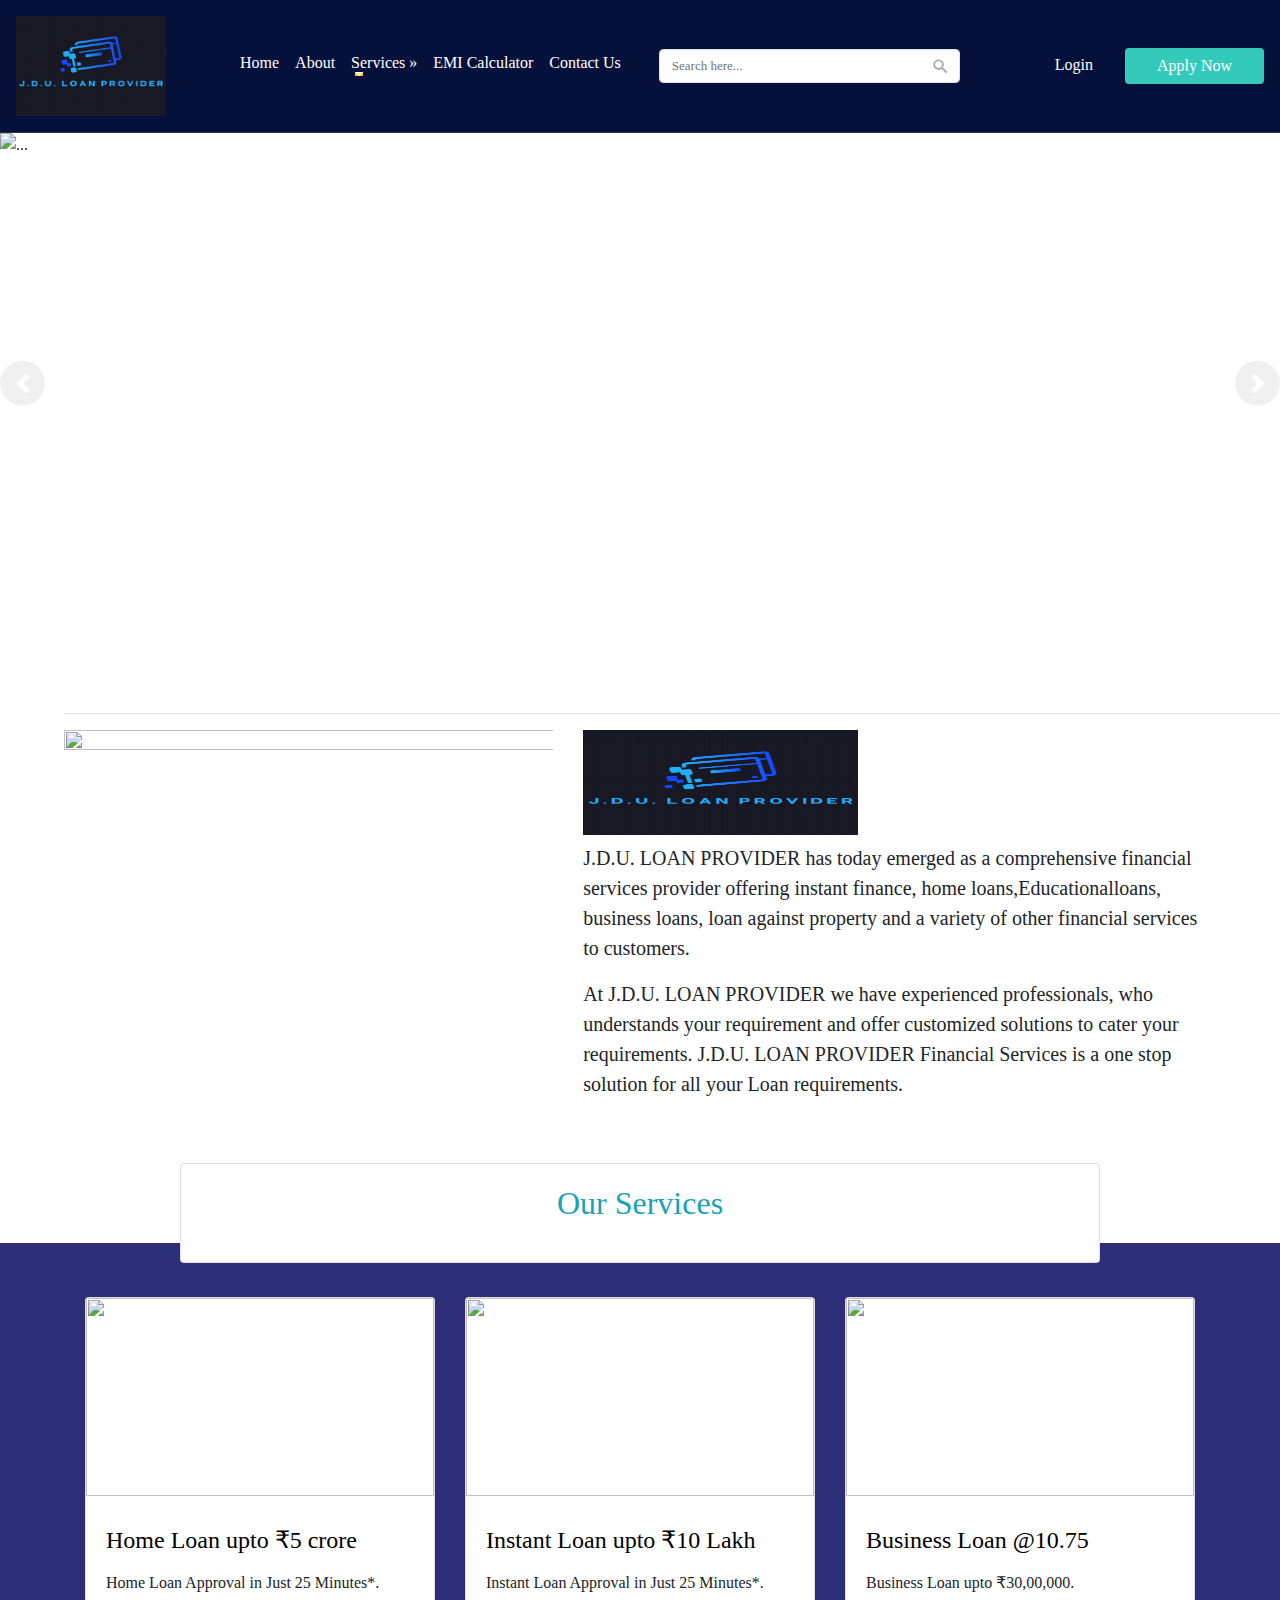
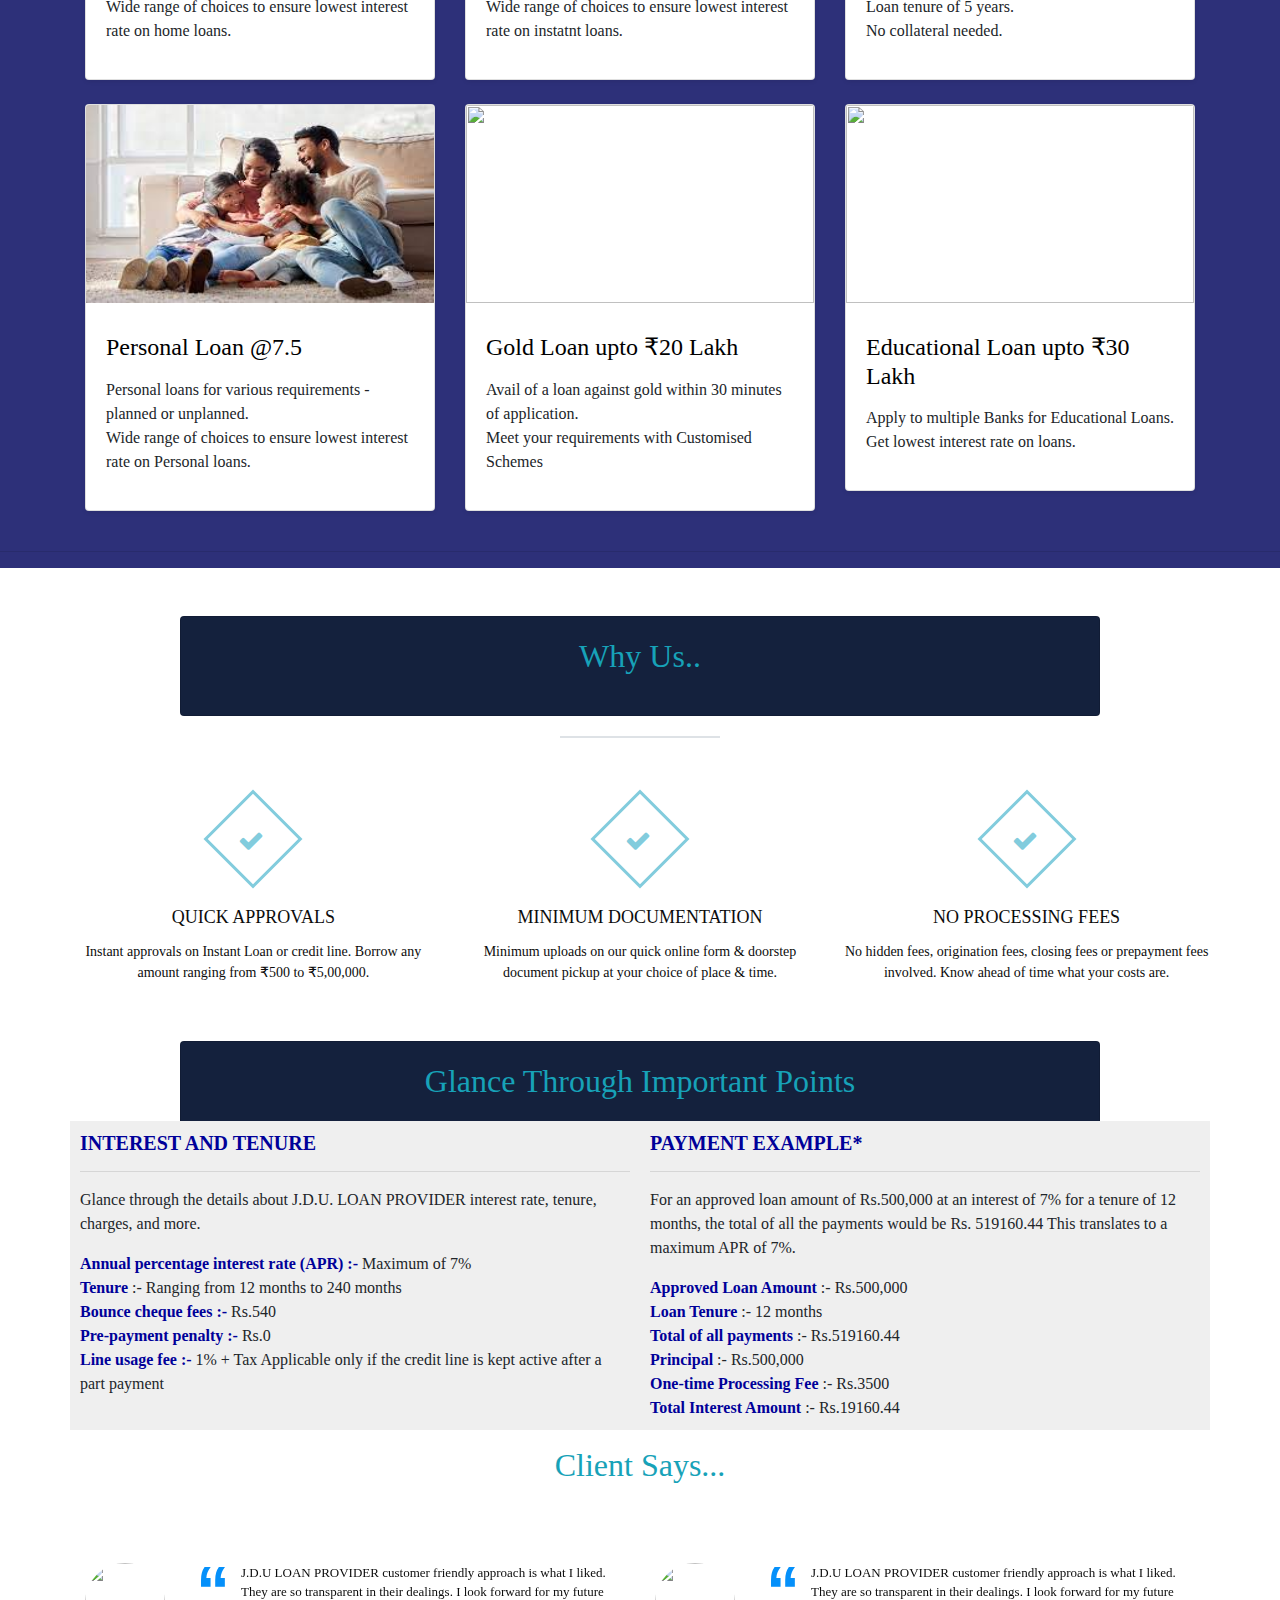
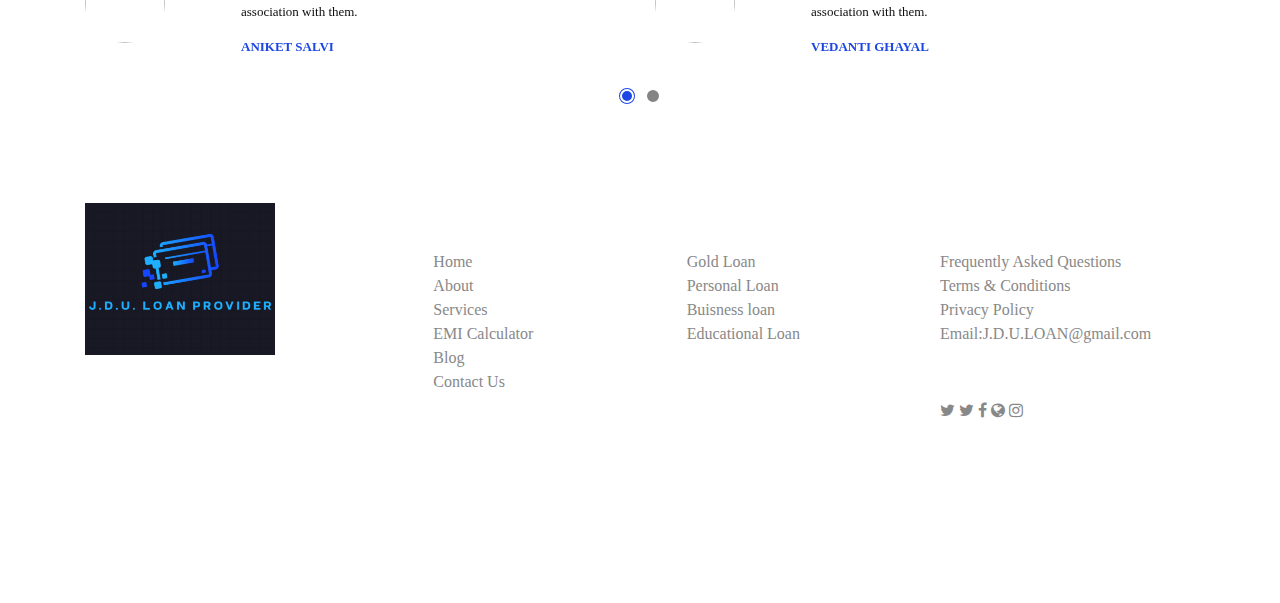
==== index.html @ 25e85b2e "Add files via upload" ====
<!doctype html>
<html lang="en">

<head>
    <!-- Required meta tags -->
    <meta charset="utf-8">
    <meta name="viewport" content="width=device-width, initial-scale=1, shrink-to-fit=no">

    <link rel="stylesheet" href="https://cdnjs.cloudflare.com/ajax/libs/font-awesome/4.7.0/css/font-awesome.min.css">

    <link rel="stylesheet" href="https://fonts.googleapis.com/icon?family=Material+Icons">

    <!-- Bootstrap CSS -->
    <link rel="stylesheet" href="https://cdn.jsdelivr.net/npm/bootstrap@4.4.1/dist/css/bootstrap.min.css"
        integrity="sha384-Vkoo8x4CGsO3+Hhxv8T/Q5PaXtkKtu6ug5TOeNV6gBiFeWPGFN9MuhOf23Q9Ifjh" crossorigin="anonymous">

    <!-- CSS -->
    <link rel="stylesheet" href="style.css">

    <link rel="shortcut icon" href="https://sdfinancialsolutions.com/wp-content/uploads/2021/09/logo.png"
        type="image/x-icon">

    <title>J.D.U. LOAN PROVIDER</title>
</head>

<body>
    <!-- Navbar -->
    <nav class="navbar navbar-expand-lg navbar navbar-custom" text-success>
        <a href="#" class="navbar-brand">
            <img src="Screenshot 2024-11-14 180824.png"  width="150" height="100">
        </a>
        <button type="button" class="navbar-toggler" data-toggle="collapse" data-target="#navbarCollapse">
            <span class="navbar-toggler-icon"></span>
        </button>
        <!-- Collection of nav links, forms, and other content for toggling -->
        <div id="navbarCollapse" class="collapse navbar-collapse justify-content-start">
            <div class="navbar-nav ms-auto">
                <a href="index.html" class="nav-item nav-link active">Home</a>
                <a href="about.html" class="nav-item nav-link">About</a>
                <div class="nav-item dropdown">
                    <a href="services.html" data-toggle="dropdown" class="nav-item nav-link dropdown-toggle">Services
                        &raquo</a>
                    <ul class="dropdown-menu">
                        <li>
                            <a href="goldl.html" class="dropdown-item">
                                <h7>Gold Loan </h7>
                            </a>
                            <a href="buisness.html" class="dropdown-item">
                                <h7>Business Loan </h7>
                            </a>
                            <a href="education.html" class="dropdown-item">
                                <h7>Educational Loan </h7>
                            </a>

                            <a href="personal.html" class="dropdown-item">
                                <h7>Personal Loan &raquo;</h7>
                            </a>
                            <!-- <ul class="dropdown-menu submenu">
                                <li><a href="" class="dropdown-item">
                                        <h7>Home Loan</h7>
                                    </a></li>
                                <li><a href="" class="dropdown-item">
                                        <h7>Women Personal Loan</h7>
                                    </a></li>
                                <li><a href="" class="dropdown-item">
                                        <h7>Car Loan</h7>
                                    </a></li>
                                <li><a href="" class="dropdown-item">
                                        <h7>Marriage Loan</h7>
                                    </a></li>
                            </ul>
                        </li>
                    </ul> -->
                    </li>
                </div>
                <a href="emical.html" class="nav-item nav-link">EMI Calculator</a>
                <a href="contact.html" class="nav-item nav-link">Contact Us</a>
            </div>
            <form class="navbar-form form-inline">
                <div class="input-group search-box">
                    <input type="text" id="search" class="form-control" placeholder="Search here...">
                    <div class="input-group-append">
                        <span class="input-group-text">
                            <i class="material-icons">&#xE8B6;</i>
                        </span>
                    </div>
                </div>
            </form>
            <div class="navbar-nav ml-auto action-buttons">
                <div class="nav-item dropdown">
                    <a href="Register.html" data-toggle="dropdown" class="nav-link dropdown-toggle mr-4">Login</a>
                    <div class="dropdown-menu action-form">
                        <form action="/examples/actions/confirmation.php" method="post">
                            <p class="hint-text">Sign in with</p>
                            <div class="form-group social-btn clearfix">
                                <a href="#" class="btn btn-secondary google-btn float-left"><i
                                        class="fa fa-google"></i>Google</a>
                                <a href="#" class="btn btn-secondary facebook-btn float-right"><i
                                        class="fa fa-facebook"></i> Facebook</a>
                            </div>
                            <div class="or-seperator"><b>or</b></div>
                            <div class="form-group">
                                <input type="text" class="form-control" placeholder="Username" required="required">
                            </div>
                            <div class="form-group">
                                <input type="password" class="form-control" placeholder="Password" required="required">
                            </div>
                            <input type="submit" class="btn btn-primary btn-block" value="Login">
                            <div class="text-center mt-2">
                                <a href="#">Forgot Your password?</a>
                                <br>
                                <a href="Register.html">Don't have an account?Register Here</a>

                            </div>

                        </form>
                    </div>
                </div>

                <button class="btn btn-primary dropdown-toggle sign-up-btn" type="submit"> <a href="apply.html">Apply
                        Now</a>
                </button>

            </div>
        </div>
    </nav>
<!-- Navbar end -->

<!-- Hero section start -->
    <section class="hero-section">
        <div id="carouselExampleCaptions" class="carousel slide carousel-fade" data-ride="carousel">
            <ol class="carousel-indicators">
                <li data-target="#carouselExampleCaptions" data-slide-to="0" class="active"></li>
                <li data-target="#carouselExampleCaptions" data-slide-to="1"></li>
                <li data-target="#carouselExampleCaptions" data-slide-to="2"></li>
                <li data-target="#carouselExampleCaptions" data-slide-to="3"></li>
                <li data-target="#carouselExampleCaptions" data-slide-to="4"></li>
            </ol>
            <div class="carousel-inner">
                <div class="carousel-item active">
                    <img src="https://media.istockphoto.com/id/1317735314/photo/loan-mortgage.jpg?s=170667a&w=0&k=20&c=5fuERid3pW6troapmbbFOUkQNCwIQa-ELCeMDvdw8Sg="
                        width="1400" height="500" class="d-block w-100" alt="...">
                    <div class="carousel-caption d-none d-md-block">
                        <h1>Welcome To J.D.U. LOAN PROVIDER</h1>
                        <p>Your Loan, Tailored for You</p>
                        <h3>We'll take support off your hands so that you can focus on growth.</h3>
                    </div>
                </div>

                <div class="carousel-item">
                    <img src="https://www.indusind.com/iblogs/wp-content/uploads/5-Essential-Tips-to-Consider-Before-Taking-a-Personal-Loan.jpg"
                        width="1400" height="500" class="d-block w-100" alt="...">
                    <div class="carousel-caption d-none d-md-block">
                        <h1>Welcome To J.D.U. LOAN PROVIDER</h1>
                        <h3>Giving people hope amidst trying times</h3>
                    </div>
                </div>

                <div class="carousel-item">
                    <img src="https://buddy4study.s3.ap-southeast-1.amazonaws.com/blog/uploads/2018/06/17062849/747_edu_loan_2jpg_130756.jpg"
                        width="1400" height="500" class="d-block w-100" alt="...">
                    <div class="carousel-caption d-none d-md-block">
                        <h1>Welcome To J.D.U. LOAN PROVIDER</h1>
                        <h3>Giving people hope amidst trying times</h3>
                    </div>
                </div>

                <div class="carousel-item">
                    <img src="https://media.istockphoto.com/id/1194029906/photo/green-plant-growth-from-coins-on-table.jpg?s=612x612&w=0&k=20&c=VNvT7JaSQCvTarFh7NyTmhm1Fwe_Xm7w3Si7CkdW1Q0="
                        width="1400" height="500" class="d-block w-100" alt="...">
                    <div class="carousel-caption d-none d-md-block">
                        <h1>Welcome To J.D.U. LOAN PROVIDER</h1>
                        <h3>Giving people hope amidst trying times</h3>
                    </div>
                </div>

                <div class="carousel-item">
                    <img src="https://images.unsplash.com/opengraph/1x1.png?auto=format&fit=crop&w=1200&h=630&q=60&mark-w=64&mark-align=top%2Cleft&mark-pad=50&blend-w=1&mark=https%3A%2F%2Fimages.unsplash.com%2Fopengraph%2Flogo.png&blend=https%3A%2F%2Fimages.unsplash.com%2Fphoto-1523287562758-66c7fc58967f%3Fcrop%3Dfaces%252Cedges%26cs%3Dtinysrgb%26fit%3Dcrop%26fm%3Djpg%26ixid%3DMnwxMjA3fDB8MXxzZWFyY2h8M3x8YnVzaW5lc3MlMjBsb2Fuc3xlbnwwfHx8fDE2NzU3OTMzOTg%26ixlib%3Drb-4.0.3%26q%3D60%26w%3D1200%26auto%3Dformat%26h%3D630%26mark-w%3D750%26mark-align%3Dmiddle%252Ccenter%26blend-mode%3Dnormal%26blend-alpha%3D10%26mark%3Dhttps%253A%252F%252Fimages.unsplash.com%252Fopengraph%252Fsearch-input.png%253Fauto%253Dformat%2526fit%253Dcrop%2526w%253D750%2526h%253D84%2526q%253D60%2526txt-color%253D000000%2526txt-size%253D40%2526txt-align%253Dmiddle%25252Cleft%2526txt-pad%253D80%2526txt-width%253D660%2526txt-clip%253Dellipsis%2526txt%253Dbusiness%252520loans%26blend%3D000000"
                        width="1400" height="500" class="d-block w-100" alt="...">
                    <div class="carousel-caption d-none d-md-block">
                        <h1>Welcome To J.D.U. LOAN PROVIDER</h1>
                        <h3>Giving people hope amidst trying times</h3>
                    </div>
                </div>
            </div>

            <a class="carousel-control-prev" href="#carouselExampleCaptions" role="button" data-slide="prev">
                <span class="carousel-control-prev-icon" aria-hidden="true"></span>
                <span class="sr-only">Previous</span>
            </a>

            <a class="carousel-control-next" href="#carouselExampleCaptions" role="button" data-slide="next">
                <span class="carousel-control-next-icon" aria-hidden="true"></span>
                <span class="sr-only">Next</span>
            </a>

        </div>
    </section>


    <section class="home-info">
        <div class="about-container">
            <hr class="featurette-divider">
            <div class="row featurette">
                <div class="col-md-5">
                    <img id="col-img"
                        class="bd-placeholder-img bd-placeholder-img-lg featurette-image img-fluid mx-auto" width="600"
                        height="150" src="images/plant.jpeg" alt="">
                </div>
                <div class="col-md-7">
                    <h2 class="featurette-heading"><img src="Screenshot 2024-11-14 180824.png" width="275" height="105"></h2>
                    <p class="lead">J.D.U. LOAN PROVIDER has today emerged as a comprehensive financial services provider offering
                        instant finance, home loans,Educationalloans, business loans, loan against property and a
                        variety of other financial services to customers.</p>
                    <p class="lead"> At J.D.U. LOAN PROVIDER we have experienced professionals, who understands your requirement
                        and offer customized solutions to cater your requirements. J.D.U. LOAN PROVIDER Financial Services is a
                        one stop solution for all your Loan requirements.</p>
                </div>

            </div>
        </div>
    </section>


    <section class="about-over-row">
        <div class="container mt-5">
            <div class="row d-flex justify-content-center">
                <div class="col-lg-10">
                    <div id="overcard-about" class="card mb-6 p-sm-0">
                        <div class="card-body text-center">
                            <div class="title">
                                <h2 class="text-center text-info">Our Services</h2>
                            </div>
                            <!-- <p class="mb-4">Get instant approval and direct deposit to your bank</p> -->
                        </div>
                    </div>
                </div>
            </div>
        </div>
    </section>

    <section class="success">
        <div class="container my-1">
            <div class="row">
                <div class="col-md-4">
                    <div id="contact-card" class="card mb-4 shadow-sm">
                        <img class="bd-placeholder-img card-img-top" width="285" height="198"
                            src="https://motikafinance.com/images/choose-1.jpg">

                        <div class="card-body">
                            <h4 id="service-id"> Home Loan upto ₹5 crore </h4>
                            <p class="card-text">
                            <ul>
                                <li>Home Loan Approval in Just 25 Minutes*.</li>
                                <li>Wide range of choices to ensure lowest interest rate on home loans.</li>

                            </ul>
                            </p>
                        </div>
                    </div>
                </div>

                <div class="col-md-4">
                    <div class="card mb-4 shadow-sm">
                        <img class="bd-placeholder-img card-img-top" width="285" height="198"
                            src="https://motikafinance.com/images/choose-2.jpg">

                        <div class="card-body">
                            <h4 id="service-id"> Instant Loan upto ₹10 Lakh </h4>
                            <p class="card-text">
                            <ul>
                                <li>Instant Loan Approval in Just 25 Minutes*.</li>
                                <li>Wide range of choices to ensure lowest interest rate on instatnt loans.</li>

                            </ul>
                            </p>
                        </div>
                    </div>
                </div>

                <div class="col-md-4">
                    <div class="card mb-4 shadow-sm">
                        <img class="bd-placeholder-img card-img-top" width="285" height="198"
                            src="https://motikafinance.com/images/choose-4.jpg">

                        <div class="card-body">
                            <h4 id="service-id"> Business Loan @10.75 </h4>
                            <p class="card-text">
                            <ul>
                                <li>Business Loan upto ₹30,00,000.</li>
                                <li>Loan tenure of 5 years.</li>
                                <li>No collateral needed.</li>


                            </ul>
                            </p>
                        </div>
                    </div>
                </div>

                <div class="col-md-4">
                    <div class="card mb-4 shadow-sm">
                        <img id="personal" class="bd-placeholder-img card-img-top" width="285" height="198"
                            src="[data-uri]">

                        <div class="card-body">
                            <h4 id="service-id"> Personal Loan @7.5 </h4>
                            <p class="card-text">
                            <ul>
                                <li>Personal loans for various requirements - planned or unplanned.</li>
                                <li>Wide range of choices to ensure lowest interest rate on Personal loans.</li>

                            </ul>
                            </p>
                        </div>
                    </div>
                </div>

                <div class="col-md-4">
                    <div class="card mb-4 shadow-sm">
                        <img class="bd-placeholder-img card-img-top" width="285" height="198"
                            src="https://www.indiafilings.com/learn/wp-content/uploads/2019/06/HDFC-Gold-Loan.jpg">

                        <div class="card-body">
                            <h4 id="service-id"> Gold Loan upto ₹20 Lakh </h4>
                            <p class="card-text">
                            <ul>
                                <li>Avail of a loan against gold within 30 minutes of application.</li>
                                <li>Meet your requirements with
                                    Customised Schemes</li>

                            </ul>
                            </p>
                        </div>
                    </div>
                </div>
                <div class="col-md-4">
                    <div class="card mb-4 shadow-sm">
                        <img class="bd-placeholder-img card-img-top" width="285" height="198"
                            src="https://buddy4study.s3.ap-southeast-1.amazonaws.com/blog/uploads/2019/01/14110448/Interest-rate.jpg">

                        <div class="card-body">
                            <h4 id="service-id"> Educational Loan upto ₹30 Lakh </h4>
                            <p class="card-text">
                            <ul>
                                <li>Apply to multiple Banks for Educational Loans.</li>
                                <li>Get lowest interest rate on loans.</li>

                            </ul>
                            </p>
                        </div>
                    </div>
                </div>
            </div>
        </div>
        <hr class="divider">
        </div>
    </section>


    <section class="about-over-row-0">
        <div class="container mt-5">
            <div class="row d-flex justify-content-center">
                <div class="col-lg-10">
                    <div id="overcard-about" class="card mb-6 p-sm-0">
                        <div class="card-body text-center">
                            <div class="title">
                                <h2 class="text-center text-info">Why Us..</h2>
                            </div>
                            <!-- <p class="mb-4">Get instant approval and direct deposit to your bank</p> -->
                        </div>
                    </div>
                </div>
            </div>
        </div>
    </section>

    <section class="whyus">
        <div class="service-section"></div>
        <div class="inner-width">
            <div class="border"></div>
            <div class="services-container">

                <div class="service-box">
                    <div class="service-icon">
                        <i class="fa fa-check"></i>


                    </div>

                    <div class="service-title">Quick Approvals</div>
                    <div class="service-desc">
                        Instant approvals on Instant Loan or credit line. Borrow any amount ranging from ₹500 to
                        ₹5,00,000.
                    </div>
                </div>

                <div class="service-box">
                    <div class="service-icon">
                        <i class="fa fa-check"></i>
                    </div>
                    <div class="service-title">Minimum documentation</div>
                    <div class="service-desc">
                        Minimum uploads on our quick online form & doorstep document pickup at your choice of place &
                        time.
                    </div>
                </div>

                <div class="service-box">
                    <div class="service-icon">
                        <i class="fa fa-check"></i>

                    </div>
                    <div class="service-title">No processing fees</div>
                    <div class="service-desc">
                        No hidden fees, origination fees, closing fees or prepayment fees involved. Know ahead of time
                        what your costs are.
                    </div>
                </div>
            </div>
        </div>
    </section>
    
    <section class="about-over-row-0">
        <div class="container mt-5">
            <div class="row d-flex justify-content-center">
                <div class="col-lg-10">
                    <div id="overcard-about" class="card mb-6 p-sm-0">
                        <div class="card-body text-center">
                            <div class="title">
                                <h2 class="text-center text-info">Glance Through Important Points</h2>
                            </div>
                            <!-- <p class="mb-4">Get instant approval and direct deposit to your bank</p> -->
                        </div>
                    </div>
                </div>
            </div>
        </div>
    </section>

    <section class="custom-info  ">
        <div class="container">

            <div class="row ">
                <div class="col-md-6">
                    <h3 id="custom-info-text" class="price-package h5"><strong>Interest and
                            Tenure</strong></h3>
                    <hr>
                    <p> Glance through the details about J.D.U. LOAN PROVIDER interest rate, tenure, charges, and more.</p>

                    <li><strong style="color:#000099">Annual percentage interest rate (APR) :- </strong> Maximum of 7%
                    </li>
                    <li><strong style="color:#000099">Tenure</strong> :- Ranging from 12 months to 240 months</li>
                    <li><strong style="color:#000099">Bounce cheque fees :- </strong>Rs.540</li>
                    <li><strong style="color:#000099">Pre-payment penalty :- </strong>Rs.0</li>
                    <li><strong style="color:#000099">Line usage fee :- </strong>1% + Tax Applicable only if the credit
                        line is kept active after a part payment</li>

                </div>
                <div class="col-md-6" >
                    <h3 id="custom-info-text" class="price-package h5" ><strong>Payment
                            Example*</strong></h3>
                    <hr>
                    <p> For an approved loan amount of Rs.500,000 at an interest of 7% for a tenure of 12 months, the
                        total of all the payments would be Rs. 519160.44 This translates to a maximum APR of 7%.</p>

                    <li><strong style="color:#000099">Approved Loan Amount</strong> :- Rs.500,000</li>
                    <li><strong style="color:#000099">Loan Tenure</strong> :- 12 months</li>
                    <li><strong style="color:#000099">Total of all payments</strong> :- Rs.519160.44</li>
                    <li><strong style="color:#000099">Principal</strong> :- Rs.500,000</li>
                    <li><strong style="color:#000099">One-time Processing Fee</strong> :- Rs.3500</li>
                    <li><strong style="color:#000099">Total Interest Amount</strong> :- Rs.19160.44</li>

                </div>
            </div>
        </div>
    </section>


    <section class="py-2 text-center container" id="client">
        <div class="row py-lg-2">
            <div class="col-lg-6 col-md-8 mx-auto">
                <h2 class="text-center text-info">Client Says...</h2>
            </div>
        </div>
    </section>
    </div>

    <section class="review-section">
        <div class="container" id="client-containt">
            <div class="row">
                <div class="col-sm-12">
                    <div id="myCarousel" class="carousel slide" data-ride="carousel">
                        <ol class="carousel-indicators">
                            <li data-target="#myCarousel" data-slide-to="0" class="active"></li>
                            <li data-target="#myCarousel" data-slide-to="1"></li>
                        </ol>
                        <div class="carousel-inner">
                            <div class="carousel-item active">
                                <div class="row">
                                    <div class="col-sm-6">
                                        <div class="media">
                                            <img src="images/m2.jfif" class="mr-3" alt="">
                                            <div class="media-body">
                                                <div class="testimonial">
                                                    <p>J.D.U LOAN PROVIDER customer friendly approach is what I liked. They are so transparent in their dealings. I look forward for my future association with them.</p>
                                                    <p class="overview"><b>Aniket Salvi</b></p>
                                                </div>
                                            </div>
                                        </div>
                                    </div>

                                    <div class="col-sm-6">
                                        <div class="media">
                                            <img src="images/Ved.png" class="mr-3" alt="">
                                            <div class="media-body">
                                                <div class="testimonial">
                                                    <p>J.D.U LOAN PROVIDER customer friendly approach is what I liked. They are so transparent in their dealings. I look forward for my future association with them.</p>
                                                    <p class="overview"><b>Vedanti Ghayal</b></p>
                                                </div>
                                            </div>
                                        </div>
                                    </div>
                                </div>
                            </div>

                            <div class="carousel-item">
                                <div class="row">
                                    <div class="col-sm-6">
                                        <div class="media">
                                            <img src="images/star.jpg" class="mr-3" alt="">
                                            <div class="media-body">
                                                <div class="testimonial">
                                                    <p>We are enjoy a delightful relationship with J.D.U. SOLUTIONS. We have found it extremely smooth and easy to get any information regarding our loans from them. Their processes are well-defined and loans are disbursed within agreed timelines. There is comple</p>
                                                    <p class="overview"><b>Star Trust</b></p>
                                                </div>
                                            </div>
                                        </div>
                                    </div>

                                    <div class="col-sm-6">
                                        <div class="media">
                                            <img src="images/m3.jfif" class="mr-3" alt="">
                                            <div class="media-body">
                                                <div class="testimonial">
                                                    <p>I needed the money for my daughter's marriage. I have taken many loans from SD Financial Solution's and I am very happy with their services.
                                                    </p>
                                                    <p class="overview"><b>Mary Saveley</b></p>
                                                </div>
                                            </div>
                                        </div>
                                    </div>
                                </div>
                            </div>

                                </div>
                            </div>
                        </div>
                    </div>
                </div>
            </div>
        </div>
        </div>
    </section>

    <section class="footer-main">
        <!-- Footer Start-->
        <div class="footer-area">
            <div class="container">
                <div class="footer-top footer-padding">
                    <div class="row justify-content-between">
                        <div class="col-xl-3 col-lg-4 col-md-4 col-sm-6">
                            <div class="single-footer-caption mb-50">
                                <div class="single-footer-caption mb-30">
                                    <!-- logo -->
                                    <div class="footer-logo">
                                        <a href="index.html"><img src="Screenshot 2024-11-14 180824.png"
                                                width="190" height="50" class="img-fluid my-auto"></a>
                                    </div>
                                    <div class="footer-pera">
                                        <p>We provide services to individuals and corporations in all areas of funding,
                                            including loan against property, home loans and business loans, working
                                            capital loans, corporate loans, and so on. We are available to respond to
                                            all of your questions and assist with obtaining loans quickly for any need.
                                        </p>
                                    </div>
                                </div>
                            </div>
                        </div>
                        <div class="col-xl-2 col-lg-2 col-md-4 col-sm-6">
                            <div class="single-footer-caption mb-50">
                                <div class="footer-tittle">
                                    <h4>Quick Link</h4>
                                    <ul>
                                        <li><a href="index.html">Home</a></li>
                                        <li><a href="about.html">About</a></li>
                                        <li><a href="services.html">Services</a></li>
                                        <li><a href="emical.html">EMI Calculator</a></li>
                                        <li><a href="#">Blog</a></li>
                                        <li><a href="contact.html">Contact Us</a></li>
                                    </ul>
                                </div>
                            </div>
                        </div>
                        <div class="col-xl-2 col-lg-3 col-md-4 col-sm-6">
                            <div class="single-footer-caption mb-50">
                                <div class="footer-tittle">
                                    <h4>Type of Loans</h4>
                                    <ul>
                                        <li><a href="goldl.html">Gold Loan</a></li>
                                        <li><a href="personal.html">Personal Loan</a></li>
                                        <li><a href="buisness.html">Buisness loan</a></li>
                                        <li><a href="education.html">Educational Loan</a></li>
                                    </ul>
                                </div>
                            </div>
                        </div>
                        <div class="col-xl-3 col-lg-3 col-md-4 col-sm-6">
                            <div class="single-footer-caption mb-50">
                                <div class="footer-tittle">
                                    <h4>Support</h4>
                                    <ul>
                                        <li><a href="#">Frequently Asked Questions</a></li>
                                        <li><a href="#">Terms & Conditions</a></li>
                                        <li><a href="#"> Privacy Policy</a></li>
                                        <li><a href="#">Email:J.D.U.LOAN@gmail.com</a></li>
                                    </ul>
                                    <h4>Follow us</h4>
                                    <ul>
                                        <a href="#"><i class="fa fa-twitter"></i></a>
                                        <a href="#"><i class="fa fa-twitter"></i></a>
                                        <a href="#"><i class="fa fa-facebook-f"></i></a>
                                        <a href="#"><i class="fa fa-globe"></i></a>
                                        <a href="#"><i class="fa fa-instagram"></i></a>
                                    </ul>

                                </div>
                            </div>
                        </div>
                    </div>
                </div>
                <div class="footer-bottom">
                    <div class="row d-flex justify-content-between align-items-center">
                        <div class="col-md-6 offset-md-3">
                            <div class="footer-copy-right">
                                <p>Copyright &copy;All rights reserved </p>
                            </div>
                        </div>

                    </div>
                </div>
            </div>
        </div>
        <!-- Footer End-->
    </section>




    <script src="https://code.jquery.com/jquery-3.4.1.slim.min.js"
        integrity="sha384-J6qa4849blE2+poT4WnyKhv5vZF5SrPo0iEjwBvKU7imGFAV0wwj1yYfoRSJoZ+n"
        crossorigin="anonymous"></script>
    <script src="https://cdn.jsdelivr.net/npm/popper.js@1.16.0/dist/umd/popper.min.js"
        integrity="sha384-Q6E9RHvbIyZFJoft+2mJbHaEWldlvI9IOYy5n3zV9zzTtmI3UksdQRVvoxMfooAo"
        crossorigin="anonymous"></script>
    <script src="https://cdn.jsdelivr.net/npm/bootstrap@4.4.1/dist/js/bootstrap.min.js"
        integrity="sha384-wfSDF2E50Y2D1uUdj0O3uMBJnjuUD4Ih7YwaYd1iqfktj0Uod8GCExl3Og8ifwB6"
        crossorigin="anonymous"></script>
</body>

</html>
---- style.css ----
* {
	padding: 0;
	margin: 0;
	text-decoration: none;
	list-style: none;
	box-sizing: border-box;
	font-family: Georgia, 'Times New Roman', Times, serif, "Roboto", sans-serif;
	box-sizing: border-box;
	
}

.body{
	overflow-x: hidden;
}

.fa-facebook {

	color: #243c64;
}

.fa-map-marker {
	color: rgb(4, 27, 104);
	width: 45px;
	height: 45px;
}

.fa-commenting {
	color: rgb(4, 27, 104);
	width: 45px;
	height: 45px;
}

h4,
h5,
h6 {
	color: #f6f4f4;
	margin-top: 10px;
	font-weight: normal;
}

/* #col-img
{
	border: solid 3px rgb(117, 112, 216);
} */
.form-control {
	box-shadow: none;
	font-weight: normal;
	font-size: 13px;
}

.navbar {

	background-color: rgb(5, 17, 58);
	padding-left: 16px;
	padding-right: 16px;
	border-bottom: 1px solid #2d3248;
	border-radius: 0;
}

.navbar .navbar-custom {
	overflow-x: hidden;
	width: 100%;
	position: fixed;
	justify-content: space-between;
}

.nav-link img {
	overflow-x: hidden;
	border-radius: 50%;
	width: 36px;
	height: 36px;
	margin: -8px 0;
	float: left;
	margin-right: 10px;
}

.navbar .navbar-brand {
	padding-left: 0;
	font-size: 20px;
	padding-right: 50px;
}

.nav-item::after {
	content: '';
	display: block;
	width: 0px;
	height: 2px;
	background: #fec400;
	transition: 0.4s
}

.nav-item:hover::after {
	width: 100%
}

.navbar .form-inline {
	display: inline-block;
}

.search-box {
	position: relative;
}

.search-box input {
	padding-right: 35px;
	border-color: #dfe3e8;
	border-radius: 4px !important;
	box-shadow: none
}

.search-box .input-group-text {
	min-width: 35px;
	border: none;
	background: transparent;
	position: absolute;
	right: 0;
	z-index: 9;
	padding: 7px;
	height: 100%;
}

.search-box i {
	color: #a0a5b1;
	font-size: 19px;
}

.navbar .sign-up-btn {
	min-width: 110px;
	max-height: 36px;
}

.navbar .dropdown-menu {
	/* color: #df8200; */
	color: #888;
	background-color: rgb(5, 17, 58);
	font-weight: normal;
	border-radius: 1px;
	border-color: #e5e5e5;
	box-shadow: 0 2px 8px rgba(0, 0, 0, .05);
}

.dropdown-menu li {
	position: relative;
}

.dropdown-menu .submenu {
	background-color: rgb(5, 17, 58);
	display: none;
	position: absolute;
	left: 100%;
	top: -7px;
	margin-left: -1px;
	margin-top: -6px;
}

.dropdown-menu .submenu-left {
	right: 100%;
	left: auto;
}

.dropdown-menu>li:hover>.submenu {
	display: block;
}

.navbar a {
	color: #ffffff;
	padding: 8px 20px;
	background: transparent;
	line-height: normal;
}

.navbar a:active {
	color: #e2681c;
	padding: 8px 20px;
	background: transparent;
	line-height: normal;
}

.navbar .navbar-form {
	border: none;
}

.navbar .action-form {
	width: 280px;
	padding: 20px;
	left: auto;
	right: 0;
	font-size: 14px;
}

.navbar .action-form a {
	color: #33cabb;
	padding: 0 !important;
	font-size: 14px;
}

.navbar .action-form .hint-text {
	text-align: center;
	margin-bottom: 15px;
	font-size: 13px;
}

.navbar .btn-primary,
.navbar .btn-primary:active {
	color: #fff;
	background: #33cabb !important;
	border: none;
}

.navbar .btn-primary:hover,
.navbar .btn-primary:focus {
	color: #fff;
	background: #31bfb1 !important;
}

.navbar .social-btn .btn,
.navbar .social-btn .btn:hover {
	color: #fff;
	margin: 0;
	padding: 0 !important;
	font-size: 13px;
	border: none;
	transition: all 0.4s;
	text-align: center;
	line-height: 34px;
	width: 47%;
	text-decoration: none;
}

.navbar .social-btn .facebook-btn {
	background: #507cc0;
}

.navbar .social-btn .facebook-btn:hover {
	background: #4676bd;
}

.navbar .social-btn .google-btn {
	background: #64ccf1;
}

.navbar .social-btn .google-btn:hover {
	background: #4ec7ef;
}

.navbar .social-btn .btn i {
	margin-right: 5px;
	font-size: 16px;
	position: relative;
	top: 2px;
}

.or-seperator {
	margin-top: 32px;
	text-align: center;
	border-top: 1px solid #e0e0e0;
}

.or-seperator b {
	color: #666;
	padding: 0 8px;
	width: 30px;
	height: 30px;
	font-size: 13px;
	text-align: center;
	line-height: 26px;
	background: #fff;
	display: inline-block;
	border: 1px solid #e0e0e0;
	border-radius: 50%;
	position: relative;
	top: -15px;
	z-index: 1;
}

.navbar .action-buttons .dropdown-toggle::after {
	display: none;
}

.form-check-label input {
	position: relative;
	top: 1px;
}

.hero-section {
	overflow: hidden;
	position: relative;
	/* margin-top:10px; */
}

.hero-img2 {
	overflow: hidden;
	position: relative;
	background: url("https://encrypted-tbn0.gstatic.com/images?q=tbn:ANd9GcTXY9RX0CAJTbJihSr3mDoXowc5umxyn86vQA&usqp=CAU");
	width: 100%;
	height: 20px;
	background-size: cover;
	background-position: center;
	padding: 280px 0 220px;
}
.hero-img1 {
	overflow: hidden;
	position: relative;
	background: url("https://www.cypresscollege.edu/wp-content/uploads/Page_Featured-Image_Apply-Now.png");
	width: 100%;
	height: 20px;
	background-size: cover;
	background-position: center;
	padding: 280px 0 220px;
}
.hero-img h2 {
	overflow-x: hidden;
	font-size: 2.6em;
	color: #0817e9 l;
	text-transform: uppercase;
	font-weight: bold;
	margin-left: 1em;
	/* margin-top: -130px; */
}

.hero-img p {
	margin-top: -5px;
	margin-left: 2em;
	padding: 0;
	font-size: 16px;
	color: #ff5252;
	padding-bottom: 25px;
}

#overcard {
	overflow-x: hidden;
	background-color: white;
	margin-top: -100px;
	width: 100%;
	height: 90px;
	overflow-x: auto;
	/* overflow-y: auto; */

}

#overcard-apply {
	overflow-x: hidden;
	background-color: white;
	margin-top: -100px;
	width: 100%;
	height: 120px;
}

#overcard-about,
#overcard-about-1 {
	background-color: #ffffff;
	margin-bottom: -20px;
	width: 100%;
	height: 100px;
}

#overcard-about .title h2 {

	color: white;
}

.success,
.features {
	overflow-x: hidden;
	padding-top: 50px;
	background: #2d3079;
}

.apply-now.container {
	max-width: 700px;
	width: 100%;
	background-color: #fff;
	padding: 25px 30px;
	border-radius: 5px;
	box-shadow: 0 5px 10px rgba(0, 0, 0, 0.15);

}

.apply-now.container .title {
	font-size: 25px;
	font-weight: 500;
	position: relative;
}

.apply-now.container .title::before {
	content: "";
	position: absolute;
	left: 0;
	bottom: 0;
	height: 3px;
	width: 30px;
	border-radius: 5px;
	background: #33cabb;

}

.register-container {
	margin-top: 3.5em;
	margin-left: 22em;
	max-width: 700px;
	width: 100%;
	background-color: #fff;
	padding: 25px 30px;
	border-radius: 5px;
	box-shadow: 0 5px 10px rgba(0, 0, 0, 0.15);
}

.register-container .title {
	font-size: 25px;
	font-weight: 500;
	position: relative;
}

.register-container .title::before {
	content: "";
	position: absolute;
	left: 0;
	bottom: 0;
	height: 3px;
	width: 30px;
	border-radius: 5px;
	/* background: linear-gradient(135deg, #71b7e6, #9b59b6); */
}

.content form .user-details {
	display: flex;
	flex-wrap: wrap;
	justify-content: space-between;
	margin: 20px 0 12px 0;
}

form .user-details .input-box {
	margin-bottom: 15px;
	width: calc(100% / 2 - 20px);
}

form .input-box span.details {
	display: block;
	font-weight: 500;
	margin-bottom: 5px;
}

form .input-box .custom-select-lg {
	height: 45px;
	width: 100%;
	outline: none;
	font-size: 20px;
	border-radius: 5px;
	padding-left: 15px;
	border: 1px solid #ccc;
	border-bottom-width: 2px;
	transition: all 0.3s ease;
}

.user-details .input-box input {
	height: 45px;
	width: 100%;
	outline: none;
	font-size: 16px;
	border-radius: 5px;
	padding-left: 15px;
	border: 1px solid #ccc;
	border-bottom-width: 2px;
	transition: all 0.3s ease;
}

.user-details .input-box input:focus,
.user-details .input-box input:valid {
	border-color: #9b59b6;
}

form .gender-details .gender-title {
	font-size: 20px;
	font-weight: 500;
}

form .category {
	display: flex;
	width: 80%;
	margin: 14px 0;
	justify-content: space-between;
}

form .category label {
	display: flex;
	align-items: center;
	cursor: pointer;
}

form .category label .dot {
	height: 18px;
	width: 18px;
	border-radius: 50%;
	margin-right: 10px;
	background: #d9d9d9;
	border: 5px solid transparent;
	transition: all 0.3s ease;
}

#dot-1:checked~.category label .one,
#dot-2:checked~.category label .two,
#dot-3:checked~.category label .three {
	background: #59a8b6;
	border-color: #d9d9d9;
}

form input[type="radio"] {
	display: none;
}

form .button {
	height: 45px;
	margin: 35px 0
}

form .button input {
	height: 100%;
	width: 100%;
	border-radius: 5px;
	border: none;
	color: #fff;
	font-size: 18px;
	font-weight: 500;
	letter-spacing: 1px;
	cursor: pointer;
	transition: all 0.3s ease;
	background: #33cabb;
}

form .button input:hover {
	transform: scale(0.99);
	background: #33cabb;
}
.lead{
	margin-right: 4em;
}
.loan-calculator {
	width: 600px;
	margin: 24px auto;
	background: #fff;
	box-shadow: 0 12px 50px -11px rgba(0, 0, 0, 0.2);
	border-radius: 8px;
	color: #14213d;
	overflow: hidden;
}

.loan-calculator,
.loan-calculator * {
	box-sizing: border-box;
}

.loan-calculator .top {
	background: #14213d;
	color: #fff;
	padding: 32px;
}

.loan-calculator .top h2 {
	margin-top: 0;
}

.loan-calculator form {
	display: flex;
	gap: 8px;
	justify-content: space-between;
}

.loan-calculator .title {
	margin-bottom: 16px;
}

.loan-calculator form input {
	font-size: 20px;
	padding: 8px 24px;
	width: 100%;
}

.loan-calculator .result {
	display: flex;
	justify-content: space-between;
	align-items: center;
}

.loan-calculator .result .left {
	width: 100%;
	padding: 8px 32px;
}

.loan-calculator .left h3 {
	font-size: 16px;
	font-weight: 400;
	margin-bottom: 8px;
}

.loan-calculator .result .value {
	font-size: 30px;
	font-weight: 900;
	padding-bottom: 10px;
	border-bottom: 1px solid rgba(20, 33, 61, 0.2);
}

.loan-calculator .result .value::before {
	content: "Rs";
	font-size: 24px;
	font-weight: 400;
	margin-right: 6px;
	opacity: 0.4;
}

.loan-calculator .calculate-btn {
	/* background: #e63946; */
	background: #33cabb;
	color: #fff;
	border: none;
	padding: 8px 32px;
	border-radius: 8px;
	font-size: 18px;
	font-weight: 900;
	cursor: pointer;
	margin: 24px 0;
}

.loan-calculator .right {
	width: 50%;
}

.contact-form .container {
	margin-top: 50px;
	max-width: 700px;
	width: 100%;
	background-color: #fff;
	padding: 25px 30px;
	border-radius: 5px;
	box-shadow: 0 5px 10px rgba(0, 0, 0, 0.15);

}

.contact-form .container .title {
	font-size: 25px;
	font-weight: 500;
	position: relative;
}

.contact-form .container .title::before {
	content: "";
	position: absolute;
	left: 0;
	bottom: 0;
	height: 3px;
	width: 30px;
	border-radius: 5px;
}

.over-rows {
	background: #31bfb1;
}

#contact-intro {

	font-size: medium;
}

#contact-intro h2 {
	margin-top: -90px;
	font-size: medium;
	font-size: 45px;
	font-family: sans-serif, 'Roboto';
	text-transform: capitalize;
	font-weight: bold;
	padding-top: 10px;
	margin-left: 65px;

}

#contact-intro h3 {
	font-size: medium;
	font-size: 45px;
	text-transform: capitalize;
	font-family: sans-serif, 'Roboto';
	/* font-weight: bold; */
	padding-top: 10px;
	margin-left: 95px;

}

.contact-section {
	padding-top: 50px;
}

.contact-section .get-direction .h7 {
	color: black;
}

.faq {
	margin-top: 80px;
}

.faq .title {
	font-size: 25px;
	font-weight: 500;
	position: relative;
}

.accordion-section .panel-default>.panel-heading {
	padding-top: 50px;
	border: 0;
	background: #f4f4f4;
	padding: 0;
}

.accordion-section .panel-default .panel-title a {
	display: block;
	font-style: italic;
	font-size: 21px;
	color: #000000;

}

.accordion-section .panel-default .panel-title a:after {
	font-family: 'FontAwesome';
	font-style: normal;
	font-size: 2rem;
	content: "\f106";
	color: #000000;
	float: right;
	margin-top: -12px;
}

.accordion-section .panel-default .panel-title a.collapsed:after {
	content: "\f107";
}

.accordion-section .panel-default .panel-body {
	font-size: 1.2rem;
}

.reviews {
	color: #000;
	background-color: #f3f2f2;
}

.review-section{

	padding-top:55px;
}
#client{
	padding-top: 55px;
}
#client-containt .carousel .carousel-item {
	color: rgb(11, 11, 11);
	overflow: hidden;
	min-height: 120px;
	font-size: 13px;
}
#client-containt .carousel .media img {
	width: 80px;
	height: 80px;
	display: block;
	border-radius: 50%;
}
#client-containt .carousel .testimonial {
	padding: 0 15px 0 60px ;
	position: relative;
}

#client-containt .carousel .testimonial::before {
	content: "\201C";
	font-family: Arial,sans-serif;
	color: #0590fa;
	font-weight: bold;
	font-size: 68px;
	line-height: 54px;
	position: absolute;
	left: 15px;
	top: 0;
}
#client-containt .carousel .overview b {
	text-transform: uppercase;
	color: #1c47e3;
}
.carousel .carousel-indicators {
	bottom: -40px;
}
#client-containt .carousel-indicators li, .carousel-indicators li.active {
	width: 20px;
	height: 20px;
	border-radius: 50%;
	margin: 1px 3px;
	box-sizing: border-box;
}
#client-containt .carousel-indicators li {	
	background: #0c0c0c;
	border: 4px solid #fff;
}
#client-containt .carousel-indicators li.active {
	color: #fff;
	background: #1c47e3;    
	border: 5px double;    
}
.carousel-inner {
	overflow: hidden;
	padding: 0em;
}

.carousel-control-prev,
.carousel-control-next {
	background-color: #e1e1e1;
	width: 5vh;
	height: 5vh;
	border-radius: 50%;
	top: 50%;
	transform: translateY(-50%);
}

.hero-about {
	overflow: hidden;
	background: #2d3079;
	height: 100vh;
	width: 100%;
}

.about-container {
	overflow: hidden;
	margin-left: 4em;
	margin-top: 4em;
}

.about-banner {
	overflow: hidden;
	height: 100vh;
	width: 100%;
}

#about-col h2 {
	overflow: hidden;
	margin-left: 30em;
	margin-top: -15em;

}

#service-id {
	overflow: hidden;
	padding-top: 0;
	color: #000;
}

.services-section {
	overflow: hidden;
	background: url(bg.jpg);
	background-size: cover;
	padding: 60px 0;
}

.inner-width {
	overflow: hidden;
	width: 100%;
	max-width: 1200px;
	margin: auto;
	padding: 0 20px;
	overflow: hidden;
}

.section-title {
	text-align: center;
	color: #090909;
	text-transform: uppercase;
	font-size: 30px;
}

.border {
	width: 160px;
	height: 2px;
	background: #82ccdd;
	margin: 40px auto;
}

.services-container {
	display: flex;
	flex-wrap: wrap;
	justify-content: center;
}

.service-box {
	max-width: 33.33%;
	padding: 10px;
	text-align: center;
	color: #0c0c0c;
	cursor: pointer;
}

.service-icon {
	display: inline-block;
	width: 70px;
	height: 70px;
	border: 3px solid #82ccdd;
	color: #82ccdd;
	transform: rotate(45deg);
	margin-bottom: 30px;
	margin-top: 16px;
	transition: 0.3s linear;
}

.service-icon i {
	line-height: 70px;
	transform: rotate(-45deg);
	font-size: 26px;
}

.service-box:hover .service-icon {
	background: #82ccdd;
	color: #ddd;
}

.service-title {
	font-size: 18px;
	text-transform: uppercase;
	margin-bottom: 10px;
}

.service-desc {
	font-size: 14px;
}


.about-over-row-0 #overcard-about {
	background-color: #14213d;
}
.custom-info .col-md-6{
	background:#efefef; 
	padding:10px;
}
.footer-main {
	padding-top: 20px;
	position: relative;
	top: 100px;
	bottom: 5px;
	width: 100%;
	/* background: rgb(50, 49, 49); */
	background-image: url(images/footer_bg.jpg);
	background-size: cover;
	background-repeat: no-repeat;

}
#custom-info-text{
	color:#000099; 
	text-transform:uppercase
}
#login-shortct {
	font-size: medium;
	color: black;
}

.footer-main h4 {

	margin-top: 10px;
	color: #fff;
}

.footer-main p {
	color: white;
}

.footer-main li {
	color: #888;
}

.footer-main a {
	color: #888;
}

@media screen and (max-width:960px) {
	.service-box {
		max-width: 45%;
	}
}

@media screen and (max-width:768px) {
	.service-box {
		max-width: 50%;
	}
}

@media screen and (max-width:480px) {
	.service-box {
		max-width: 100%;
	}
}

@media (min-width: 1200px) {
	.form-inline .input-group {
		width: 300px;
		margin-left: 30px;
	}
}

@media (max-width: 768px) {
	.navbar .dropdown-menu.action-form {
		width: 100%;
		padding: 10px 15px;
		background: transparent;
		border: none;
	}

	.navbar .form-inline {
		display: block;
	}

	.navbar .input-group {
		width: 100%;
	}
}

@media (max-width: 650px) {
	.loan-calculator {
		width: 90%;
		max-width: 500px;
	}

	.loan-calculator form {
		flex-direction: column;
		gap: 20px;
	}

	.loan-calculator .result {
		flex-direction: column;
		text-align: center;
	}
}

@media(max-width: 459px) {
	.register-container .content .category {
		flex-direction: column;
	}
}

/* @media(max-width: 459px) {
	.container .content .category {
		flex-direction: column;
	}
} */

@media(max-width: 584px) {
	.container {
		max-width: 100%;
	}

	form .user-details .input-box {
		margin-bottom: 15px;
		width: 100%;
	}

	form .category {
		width: 100%;
	}

	.content form .user-details {
		max-height: 300px;
		overflow-y: scroll;
	}

	.user-details::-webkit-scrollbar {
		width: 5px;
	}
}

.navbar-toggler {
	border-color: #df8200 !important;
}

.navbar-toggler-icon {
	background-image: url("data:image/svg+xml;charset=utf8,%3Csvg viewBox='0 0 32 32' \
    xmlns='http://www.w3.org/2000/svg'%3E%3Cpath stroke='red' stroke-width='2' \
    stroke-linecap='round' stroke-miterlimit='10' d='M4 8h24M4 16h24M4 24h24'/%3E%3C/svg%3E");
}
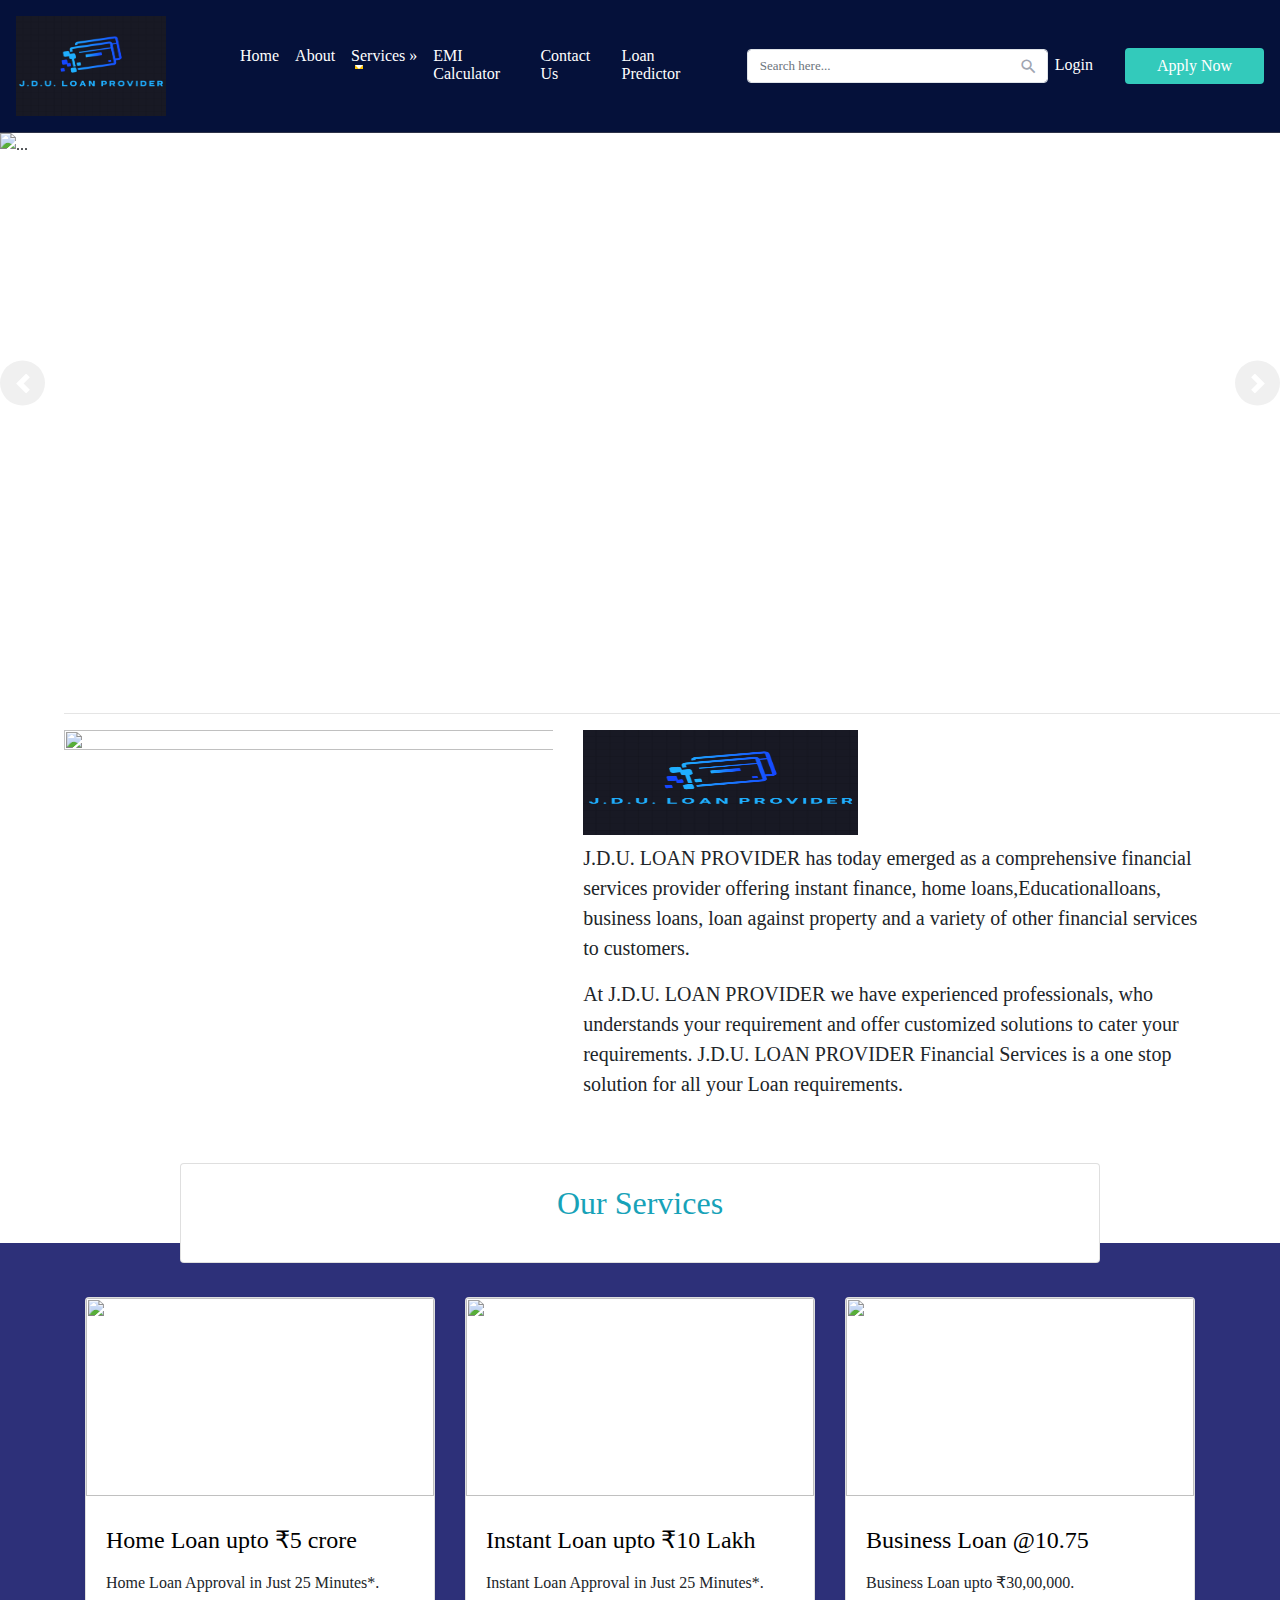
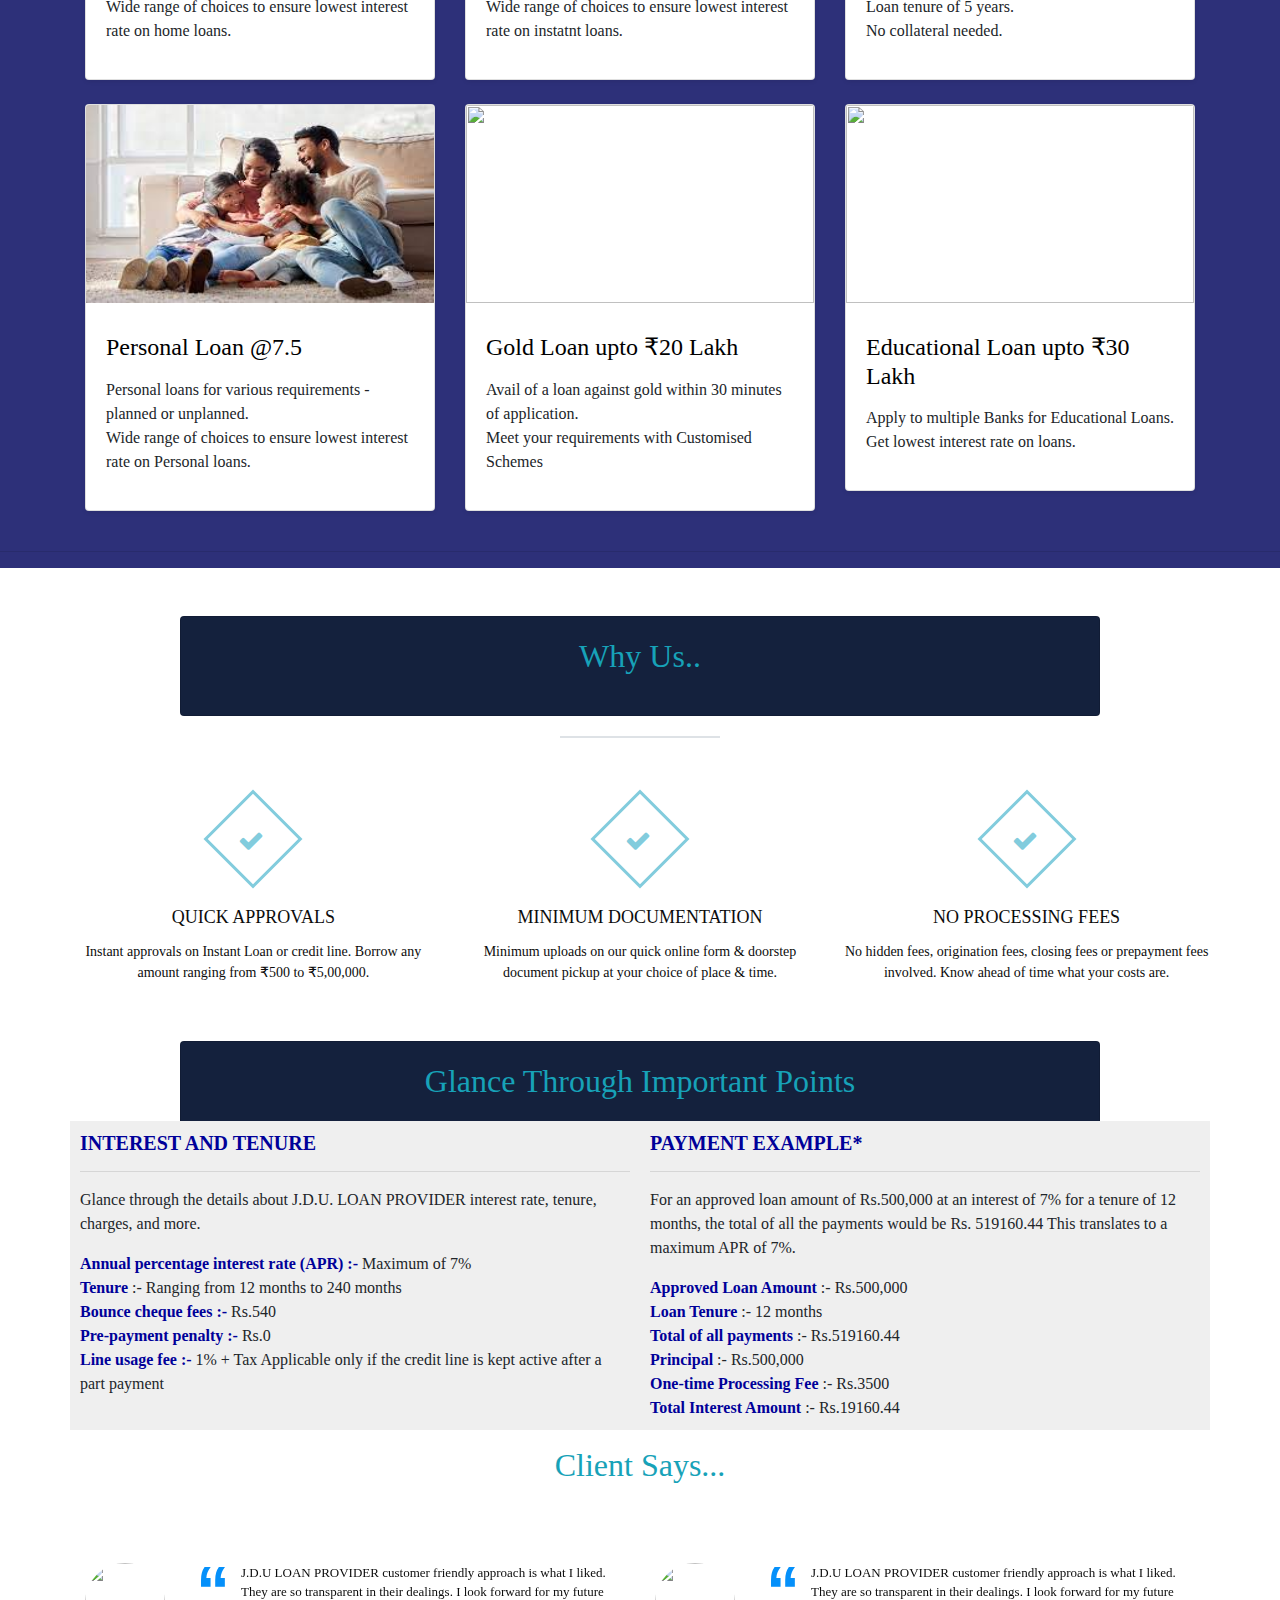
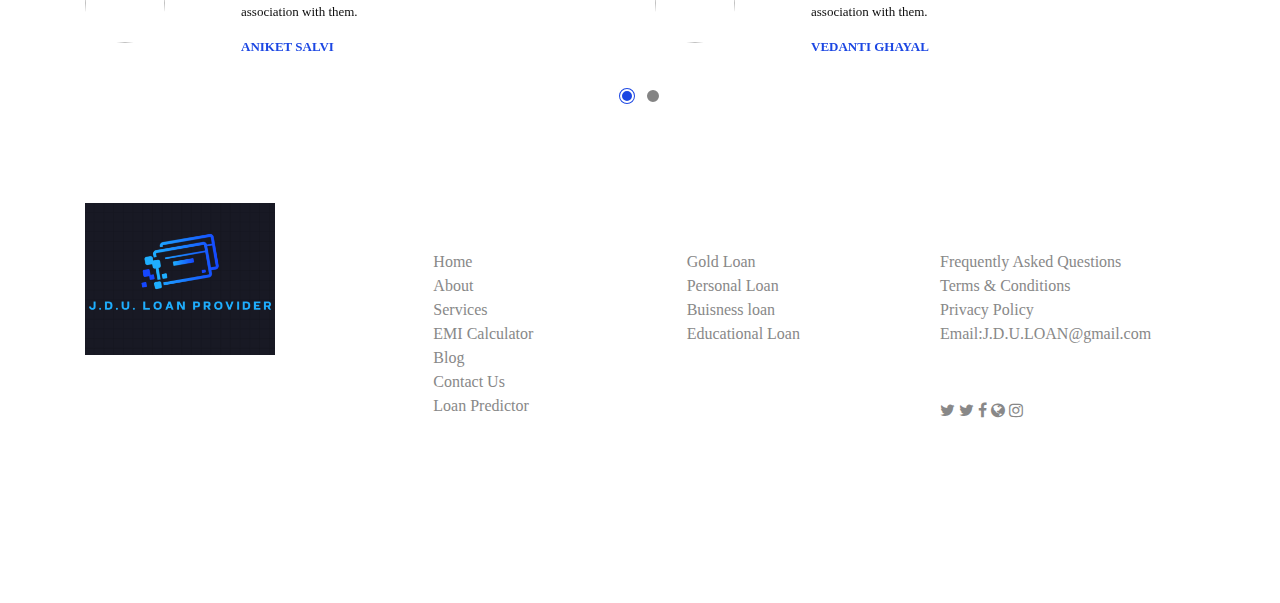
==== commit 85396ccc: "Add files via upload" ====
--- a/index.html
+++ b/index.html
@@ -75,6 +75,7 @@
                 </div>
                 <a href="emical.html" class="nav-item nav-link">EMI Calculator</a>
                 <a href="contact.html" class="nav-item nav-link">Contact Us</a>
+                <a href="pre.html" class="nav-item nav-link">Loan Predictor</a>
             </div>
             <form class="navbar-form form-inline">
                 <div class="input-group search-box">
@@ -598,6 +599,7 @@
                                         <li><a href="emical.html">EMI Calculator</a></li>
                                         <li><a href="#">Blog</a></li>
                                         <li><a href="contact.html">Contact Us</a></li>
+                                        <li><a href="pre.html">Loan Predictor</a></li>
                                     </ul>
                                 </div>
                             </div>
